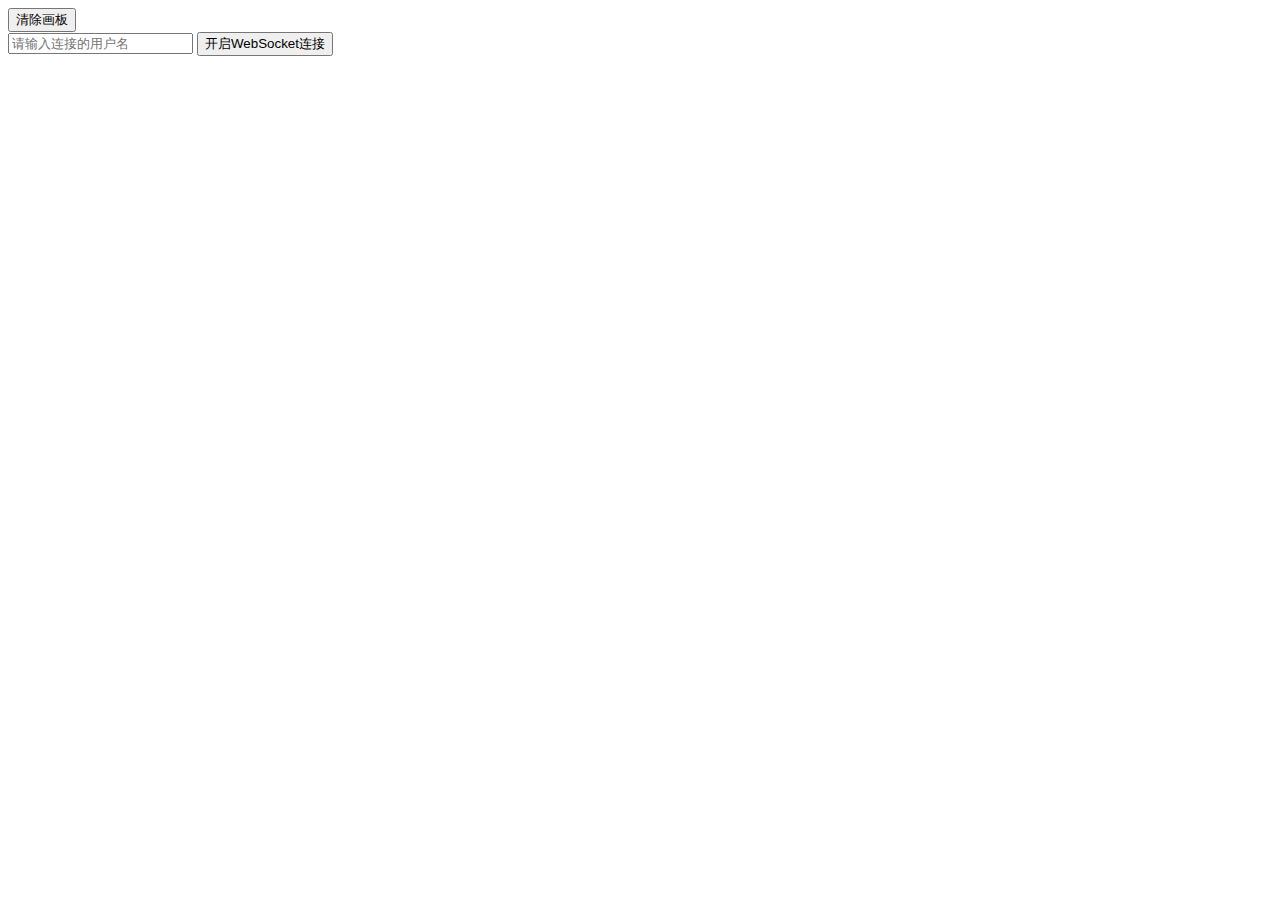
==== src/main/resources/templates/lobby.html @ 55b98916 "canvas画图实时渲染" ====
<!DOCTYPE html>
<html lang="en" xmlns:th="http://www.thymeleaf.org">
<head>
    <meta charset="UTF-8">
    <title>Lobby</title>
    <!-- jquery-3.5.1.js -->
    <script src="/lib/jquery/jquery-3.5.1.js"></script>
    <!-- lobby-canvas.js -->
    <script src="js/lobby/lobby-canvas.js"></script>
    <!-- lobby-websocket.js -->
    <script src="js/lobby/lobby-websocket.js"></script>
    <!-- lobby.css -->
    <link rel="stylesheet" type="text/css" href="css/lobby.css" />
</head>
<body>
    <div class=left-main>
        <!-- 选择颜色 -->
        <div class="color-choose">
            <div class="red-block" onclick="colorChoose(0)"></div>
            <div class="green-block" onclick="colorChoose(1)"></div>
            <div class="skyblue-block" onclick="colorChoose(2)"></div>
        </div>
        <!-- 选择画笔粗细 -->
        <div class="penwidth-choose">
            <div class="slim">
                <div class="slim-width" onclick="lineWidthChoose(2)"></div>
            </div>
            <div class="medium">
                <div class="medium-width" onclick="lineWidthChoose(4)"></div>
            </div>
            <div class="large">
                <div class="large-width" onclick="lineWidthChoose(8)"></div>
            </div>
        </div>
        <!-- 清除画板 -->
        <div class="function-section">
            <input type="button" value="清除画板" onclick="clearCanvas()"><br>
            <input id="socket-username" type="text" placeholder="请输入连接的用户名">
            <input type="button" value="开启WebSocket连接" onclick="openWebSocket()">
        </div>
    </div>
    <!-- 画板 -->
    <div id="board">
        <canvas id="myCanvas" width="600" height="500"></canvas>
    </div>
</body>
</html>
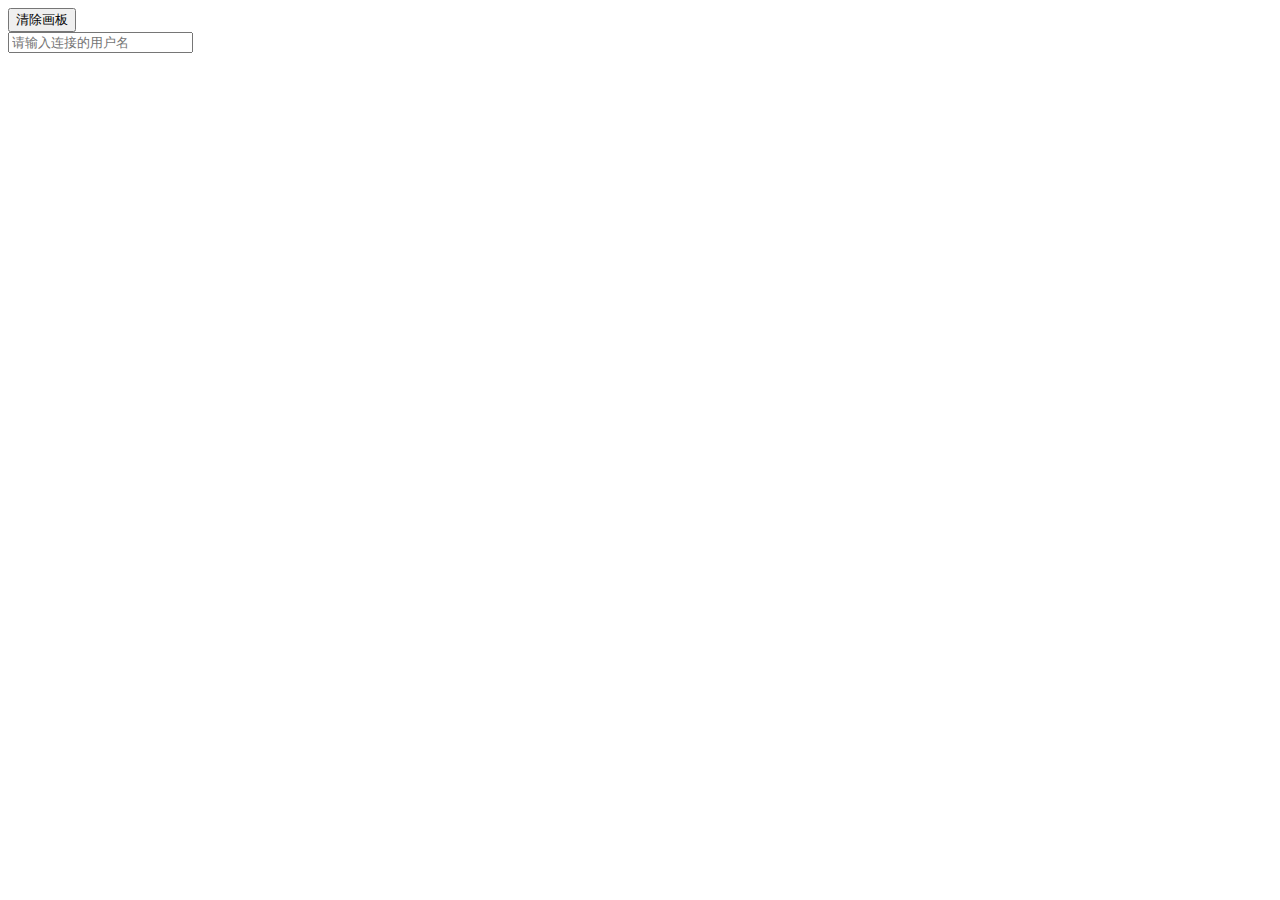
==== commit 3b8ce4dc: "设计游戏大厅的样式" ====
--- a/src/main/resources/templates/lobby.html
+++ b/src/main/resources/templates/lobby.html
@@ -6,11 +6,11 @@
     <!-- jquery-3.5.1.js -->
     <script src="/lib/jquery/jquery-3.5.1.js"></script>
     <!-- lobby-canvas.js -->
-    <script src="js/lobby/lobby-canvas.js"></script>
+    <script src="/js/lobby/lobby-canvas.js"></script>
     <!-- lobby-websocket.js -->
-    <script src="js/lobby/lobby-websocket.js"></script>
+    <script src="/js/lobby/lobby-websocket.js"></script>
     <!-- lobby.css -->
-    <link rel="stylesheet" type="text/css" href="css/lobby.css" />
+    <link rel="stylesheet" type="text/css" href="/css/lobby.css" />
 </head>
 <body>
     <div class=left-main>
@@ -35,8 +35,7 @@
         <!-- 清除画板 -->
         <div class="function-section">
             <input type="button" value="清除画板" onclick="clearCanvas()"><br>
-            <input id="socket-username" type="text" placeholder="请输入连接的用户名">
-            <input type="button" value="开启WebSocket连接" onclick="openWebSocket()">
+            <input id="socket-username" type="text" placeholder="请输入连接的用户名" th:value="${username}">
         </div>
     </div>
     <!-- 画板 -->
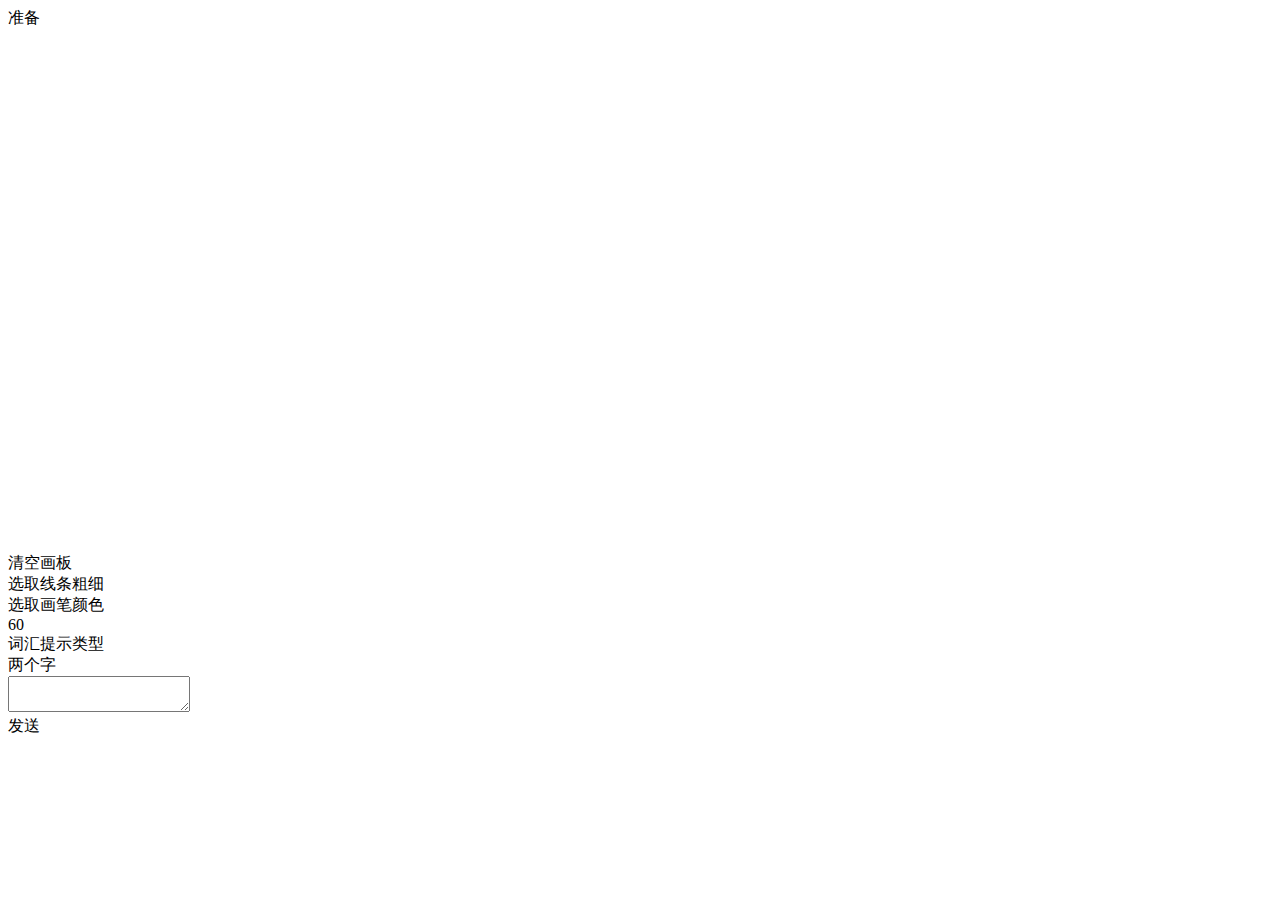
==== commit 09bb45e5: "实现了玩家上下线页面可视化" ====
--- a/src/main/resources/templates/lobby.html
+++ b/src/main/resources/templates/lobby.html
@@ -2,45 +2,96 @@
 <html lang="en" xmlns:th="http://www.thymeleaf.org">
 <head>
     <meta charset="UTF-8">
-    <title>Lobby</title>
+    <title>游戏大厅</title>
+    <!-- fontawesome icon -->
+    <link rel="stylesheet" type="text/css" href="/lib/font-awesome-4.7.0/css/font-awesome.min.css" />
+    <!-- google font -->
+    <link href="https://fonts.font.im/css?family=Kirang+Haerang|Muli" rel="stylesheet">
+    <!-- lobby.css -->
+    <link rel="stylesheet" type="text/css" href="/css/lobby.css" />
     <!-- jquery-3.5.1.js -->
     <script src="/lib/jquery/jquery-3.5.1.js"></script>
     <!-- lobby-canvas.js -->
     <script src="/js/lobby/lobby-canvas.js"></script>
     <!-- lobby-websocket.js -->
     <script src="/js/lobby/lobby-websocket.js"></script>
-    <!-- lobby.css -->
-    <link rel="stylesheet" type="text/css" href="/css/lobby.css" />
+    <!-- lobby-tagcontrol.js -->
+    <script src="/js/lobby/lobby-tagcontrol.js"></script>
 </head>
 <body>
-    <div class=left-main>
-        <!-- 选择颜色 -->
-        <div class="color-choose">
-            <div class="red-block" onclick="colorChoose(0)"></div>
-            <div class="green-block" onclick="colorChoose(1)"></div>
-            <div class="skyblue-block" onclick="colorChoose(2)"></div>
+    <div class="main">
+        <div class="left-main">
+            <div id="playerList" class="top-playerList"></div>
+            <div class="bottom-functionButtonList">准备</div>
         </div>
-        <!-- 选择画笔粗细 -->
-        <div class="penwidth-choose">
-            <div class="slim">
-                <div class="slim-width" onclick="lineWidthChoose(2)"></div>
+        <div class="middle-main">
+            <div id="board" class="board">
+                <canvas id="myCanvas" width="852" height="520"></canvas>
+                <input id="socket-username" style="display: none" th:value="${username}" />
             </div>
-            <div class="medium">
-                <div class="medium-width" onclick="lineWidthChoose(4)"></div>
-            </div>
-            <div class="large">
-                <div class="large-width" onclick="lineWidthChoose(8)"></div>
+            <div class="board-tools">
+                <div class="clear-board">
+                    <div class="button" onclick="clearCanvas()">清空画板</div>
+                </div>
+                <div class="line-choose">
+                    <div class="title">选取线条粗细</div>
+                    <div class="width-option">
+                        <div class="option">
+                            <div class="normal" onclick="lineWidthChoose(2)"></div>
+                        </div>
+                        <div class="option">
+                            <div class="medium" onclick="lineWidthChoose(4)"></div>
+                        </div>
+                        <div class="option">
+                            <div class="large" onclick="lineWidthChoose(8)"></div>
+                        </div>
+                    </div>
+                </div>
+                <div class="color-choose">
+                    <div class="title">选取画笔颜色</div>
+                    <div class="color-option">
+                        <div class="option" style="background: #000000" onclick="colorChoose(0)"></div>
+                        <div class="option" style="background: #d0010c" onclick="colorChoose(1)"></div>
+                        <div class="option" style="background: #ec7012" onclick="colorChoose(2)"></div>
+                        <div class="option" style="background: #f19913" onclick="colorChoose(3)"></div>
+                        <div class="option" style="background: #f6c71a" onclick="colorChoose(4)"></div>
+                        <div class="option" style="background: #fdf31c" onclick="colorChoose(5)"></div>
+                        <div class="option" style="background: #cadf1b" onclick="colorChoose(6)"></div>
+                        <div class="option" style="background: #97c71e" onclick="colorChoose(7)"></div>
+                        <div class="option" style="background: #019218" onclick="colorChoose(8)"></div>
+                        <div class="option" style="background: #0195a2" onclick="colorChoose(9)"></div>
+                        <div class="option" style="background: #0097cb" onclick="colorChoose(10)"></div>
+                        <div class="option" style="background: #0199f1" onclick="colorChoose(11)"></div>
+                        <div class="option" style="background: #007dd3" onclick="colorChoose(12)"></div>
+                        <div class="option" style="background: #0161b3" onclick="colorChoose(13)"></div>
+                        <div class="option" style="background: #004594" onclick="colorChoose(14)"></div>
+                        <div class="option" style="background: #000268" onclick="colorChoose(15)"></div>
+                        <div class="option" style="background: #51015c" onclick="colorChoose(16)"></div>
+                        <div class="option" style="background: #7a014a" onclick="colorChoose(17)"></div>
+                    </div>
+                </div>
             </div>
         </div>
-        <!-- 清除画板 -->
-        <div class="function-section">
-            <input type="button" value="清除画板" onclick="clearCanvas()"><br>
-            <input id="socket-username" type="text" placeholder="请输入连接的用户名" th:value="${username}">
+        <div class="right-main">
+            <div class="notification">
+                <div class="clock">
+                    <i class="fa fa-clock-o"></i><span id="countdown">60</span>
+                </div>
+                <div class="prompt">
+                    <div class="word-type">词汇提示类型</div>
+                    <div class="word-length">两个字</div>
+                </div>
+            </div>
+            <div id="chat-list" class="chat"></div>
+            <div class="send-message">
+                <div class="input-bar">
+                    <textarea></textarea>
+                </div>
+                <div class="send-button">
+                    发送
+                </div>
+            </div>
         </div>
-    </div>
-    <!-- 画板 -->
-    <div id="board">
-        <canvas id="myCanvas" width="600" height="500"></canvas>
     </div>
 </body>
 </html>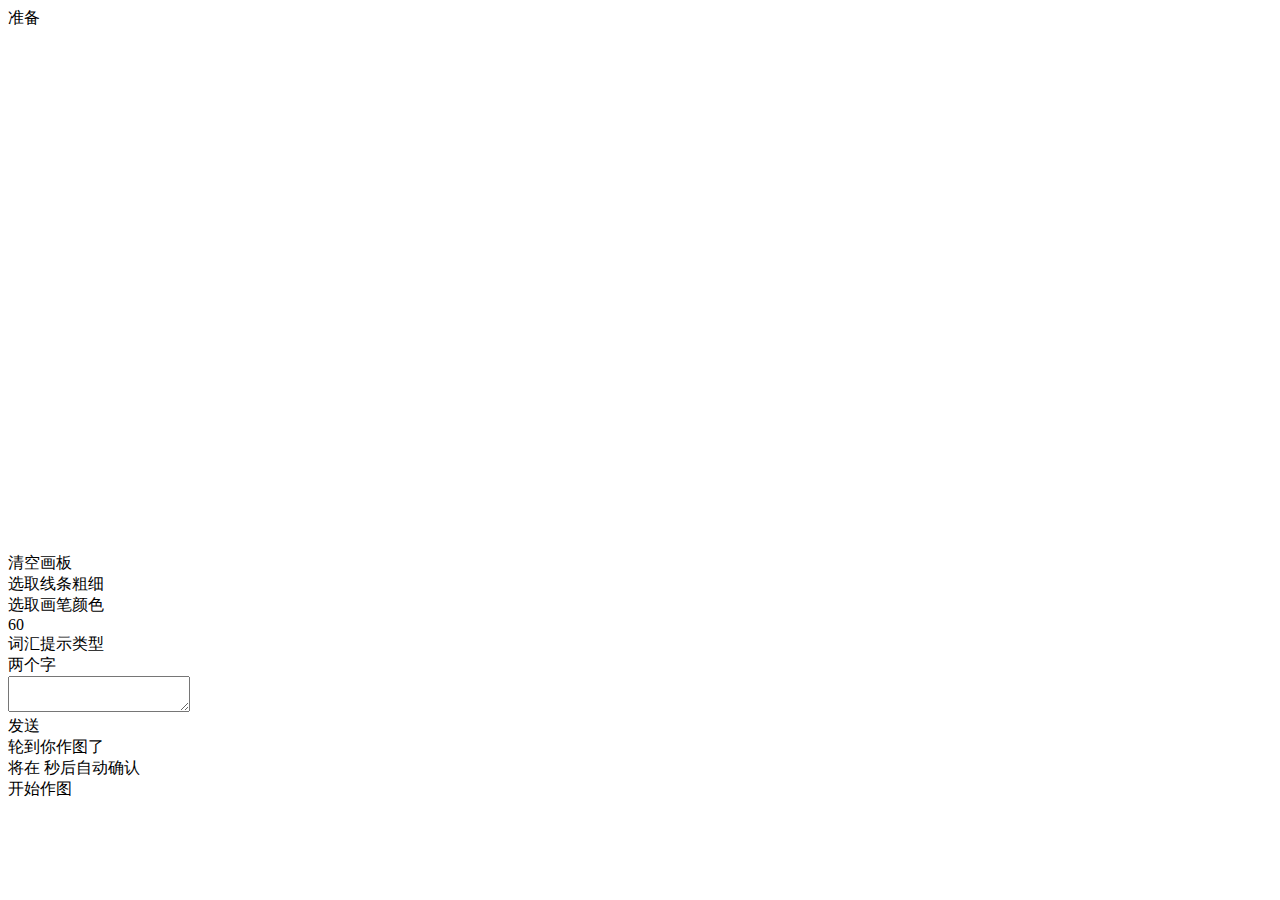
==== commit c9ef0b36: "实现了挑选单词计时器" ====
--- a/src/main/resources/templates/lobby.html
+++ b/src/main/resources/templates/lobby.html
@@ -22,7 +22,7 @@
     <div class="main">
         <div class="left-main">
             <div id="playerList" class="top-playerList"></div>
-            <div class="bottom-functionButtonList">准备</div>
+            <div id="ready-button" class="bottom-functionButtonList" onclick="iamready()">准备</div>
         </div>
         <div class="middle-main">
             <div id="board" class="board">
@@ -93,5 +93,22 @@
             </div>
         </div>
     </div>
+    <!-- 提示框 -->
+    <div id="word-alert" class="alert">
+        <div class="title">
+            轮到你作图了
+        </div>
+        <div class="content">
+            <div id="word"></div>
+            <div class="count-down">
+                将在 <span id="time-left" style="color:#fb7299"></span> 秒后自动确认
+            </div>
+        </div>
+        <div class="footer">
+            <div class="confirm-button" onclick="confirmPaint()">开始作图</div>
+        </div>
+    </div>
+    <!-- 自定义遮罩层 -->
+    <div class="mask"></div>
 </body>
 </html>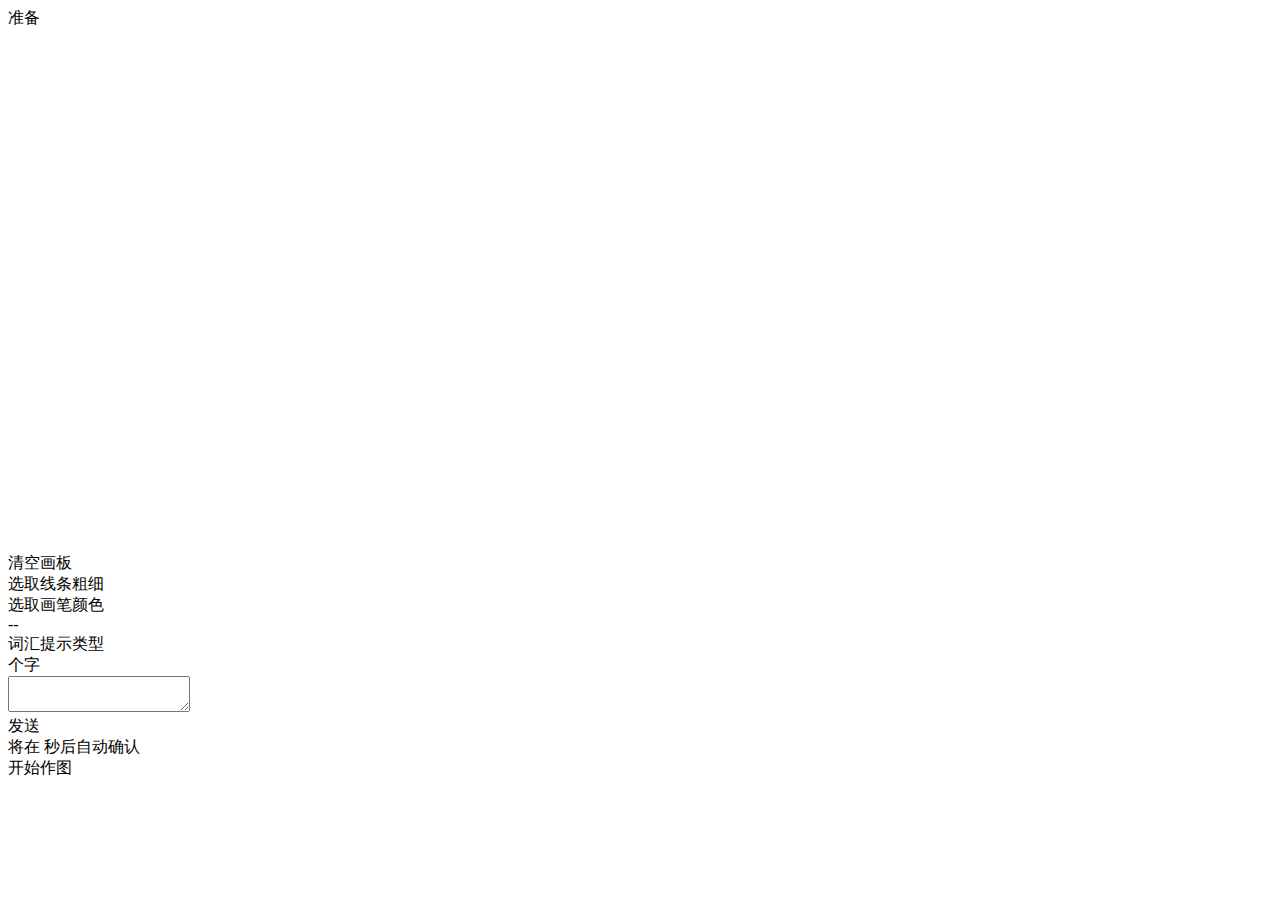
==== commit 473b88b7: "整理了项目" ====
--- a/src/main/resources/templates/lobby.html
+++ b/src/main/resources/templates/lobby.html
@@ -29,7 +29,7 @@
                 <canvas id="myCanvas" width="852" height="520"></canvas>
                 <input id="socket-username" style="display: none" th:value="${username}" />
             </div>
-            <div class="board-tools">
+            <div id="board-tools" class="board-tools">
                 <div class="clear-board">
                     <div class="button" onclick="clearCanvas()">清空画板</div>
                 </div>
@@ -75,17 +75,17 @@
         <div class="right-main">
             <div class="notification">
                 <div class="clock">
-                    <i class="fa fa-clock-o"></i><span id="countdown">60</span>
+                    <i class="fa fa-clock-o"></i><span id="countdown">--</span>
                 </div>
                 <div class="prompt">
                     <div class="word-type">词汇提示类型</div>
-                    <div class="word-length">两个字</div>
+                    <div class="word-length"><span id="word-length" style="color: #fc7b99"></span>个字</div>
                 </div>
             </div>
             <div id="chat-list" class="chat"></div>
             <div class="send-message">
                 <div class="input-bar">
-                    <textarea></textarea>
+                    <textarea id="chat-content"></textarea>
                 </div>
                 <div class="send-button">
                     发送
@@ -95,9 +95,7 @@
     </div>
     <!-- 提示框 -->
     <div id="word-alert" class="alert">
-        <div class="title">
-            轮到你作图了
-        </div>
+        <div id="word-title"class="title"></div>
         <div class="content">
             <div id="word"></div>
             <div class="count-down">
@@ -105,10 +103,12 @@
             </div>
         </div>
         <div class="footer">
-            <div class="confirm-button" onclick="confirmPaint()">开始作图</div>
+            <div id="word-confirm-button" class="confirm-button" onclick="confirmPaint()">开始作图</div>
         </div>
     </div>
     <!-- 自定义遮罩层 -->
     <div class="mask"></div>
+    <!-- 音效资源 -->
+    <audio id="bingo" src="/music/bingo.mp3"></audio>
 </body>
 </html>